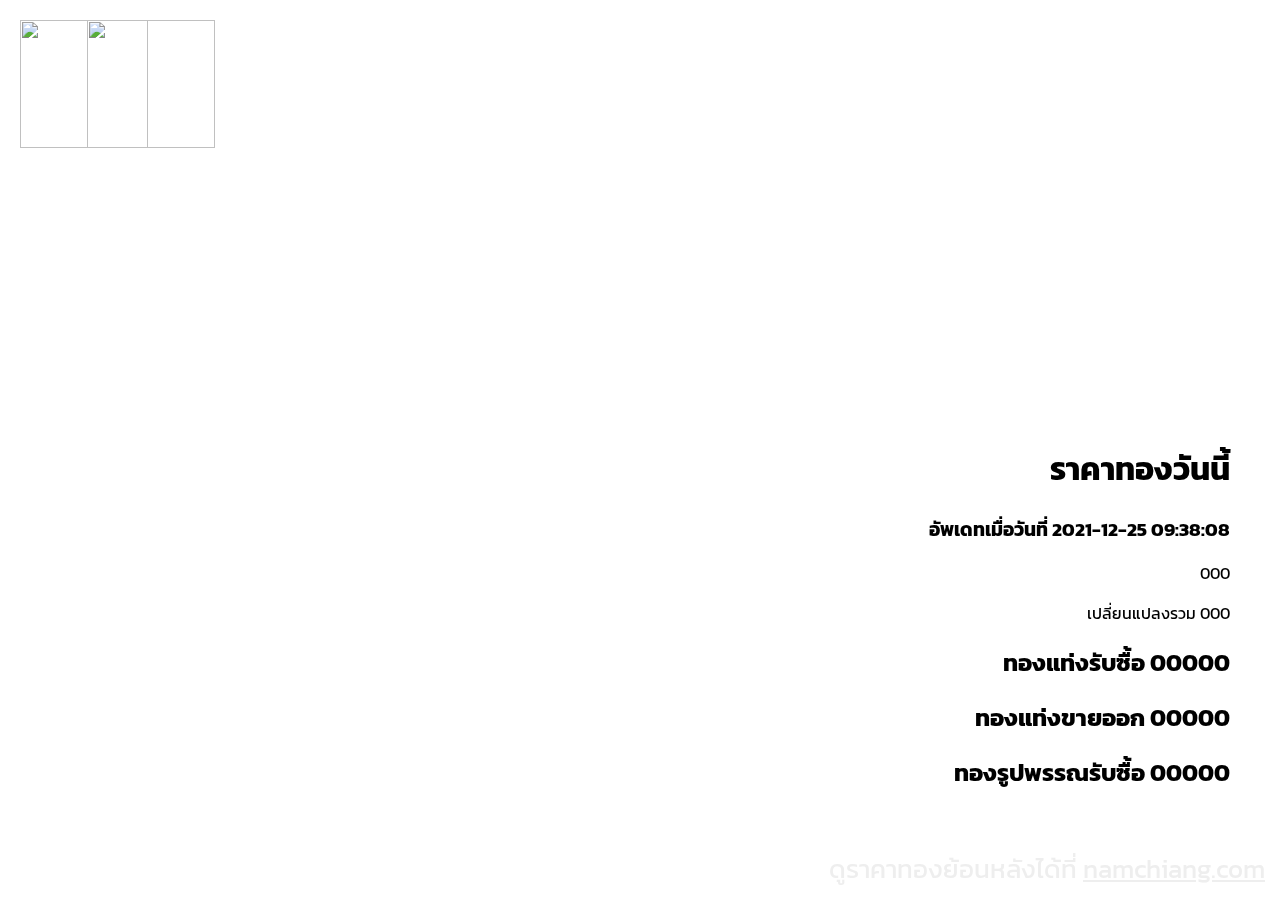
==== index.html @ 5bce75dd "init" ====
<!DOCTYPE >
<html>
  <head>
    <meta charset="utf-8" />
    <meta content="width=device-width, minimum-scale=1, maximum-scale=1" name="viewport" />
    <link rel="stylesheet" href="https://cdnjs.cloudflare.com/ajax/libs/vegas/2.5.4/vegas.min.css" />
    <link rel="stylesheet" href="https://cdnjs.cloudflare.com/ajax/libs/vegas/2.5.4/vegas.min.css.map" />
    <link rel="stylesheet" href="style.css" />
    <title>ราคาทองวันนี้ - ห้างทองน่ำเชียง namchiang</title>
  </head>
  <body>
    <section class="vegas-container" id="banner">
      <div class="container">
        <div class="logo">
          <img class="gt-logo" src="https://www.namchiang.com/wp-content/uploads/2019/04/gtlogo.png" />
          <img class="nc-logo" src="https://www.namchiang.com/wp-content/uploads/2019/04/cropped-NcLogo.png" />
        </div>
        <div class="contents">
          <h1>ราคาทองวันนี้</h1>
          <h3>อัพเดทเมื่อวันที่ <span class="update">2021-12-25 09:38:08</span></h3>
          <p>000</p>
          <p>เปลี่ยนแปลงรวม <span>000</span></p>
          <h2>ทองแท่งรับซื้อ <span>00000</span></h2>
          <h2>ทองแท่งขายออก <span>00000</span></h2>
          <h2>ทองรูปพรรณรับซื้อ <span>00000</span></h2>
        </div>
        <div class="footer">
          <p>ดูราคาทองย้อนหลังได้ที่ <a href="https://www.namchiang.com/">namchiang.com</a></p>
        </div>
      </div>
    </section>

    <script src="http://code.jquery.com/jquery.min.js"></script>
    <script src="https://cdnjs.cloudflare.com/ajax/libs/vegas/2.5.4/vegas.min.js"></script>
    <script src="https://cdnjs.cloudflare.com/ajax/libs/vegas/2.5.4/vegas.min.js.map"></script>
    <script>
      jQuery(document).ready(function () {
        $("#banner").vegas({
          shuffle: true,
          transitionDuration: 2000,
          animation: "kenburns",
          slides: [
            { src: "img/home-bg.jpg" },
            { src: "img/01.jpg" },
            { src: "img/02.jpg" },
            { src: "img/03.jpg" },
            { src: "img/04.jpg" },
            { src: "img/05.jpg" },
          ],
        });
      });
    </script>
  </body>
</html>
---- style.css ----
@import url('https://fonts.googleapis.com/css2?family=Kanit:wght@400;600&display=swap');

* {
  box-sizing: border-box;
}

body {
  font-family: 'Kanit', sans-serif;
  margin: 0;
}

.logo {
  left: 20px;
  position: fixed;
  top: 20px;
}
.logo > img {
  max-width: 150px;
  width: 10vw;
}
.logo > img + img {
  margin-left: -25%;
}

.footer {
  bottom: 0;
  padding: 12px 15px;
  position: fixed;
  text-align: right;
  width: 100%;
}
.footer a, 
.footer p {
  color: #eee;
  font-size: 2vw;
  margin: 0;
}

.contents {
  bottom: 10%;
  position: fixed;
  right: 50px;
  text-align: right;
}

@media (orientation: portrait) {
  .logo > img {
    width: 12vw;
  }
  .footer a, 
  .footer p {
    font-size: 4vw;
  }
}
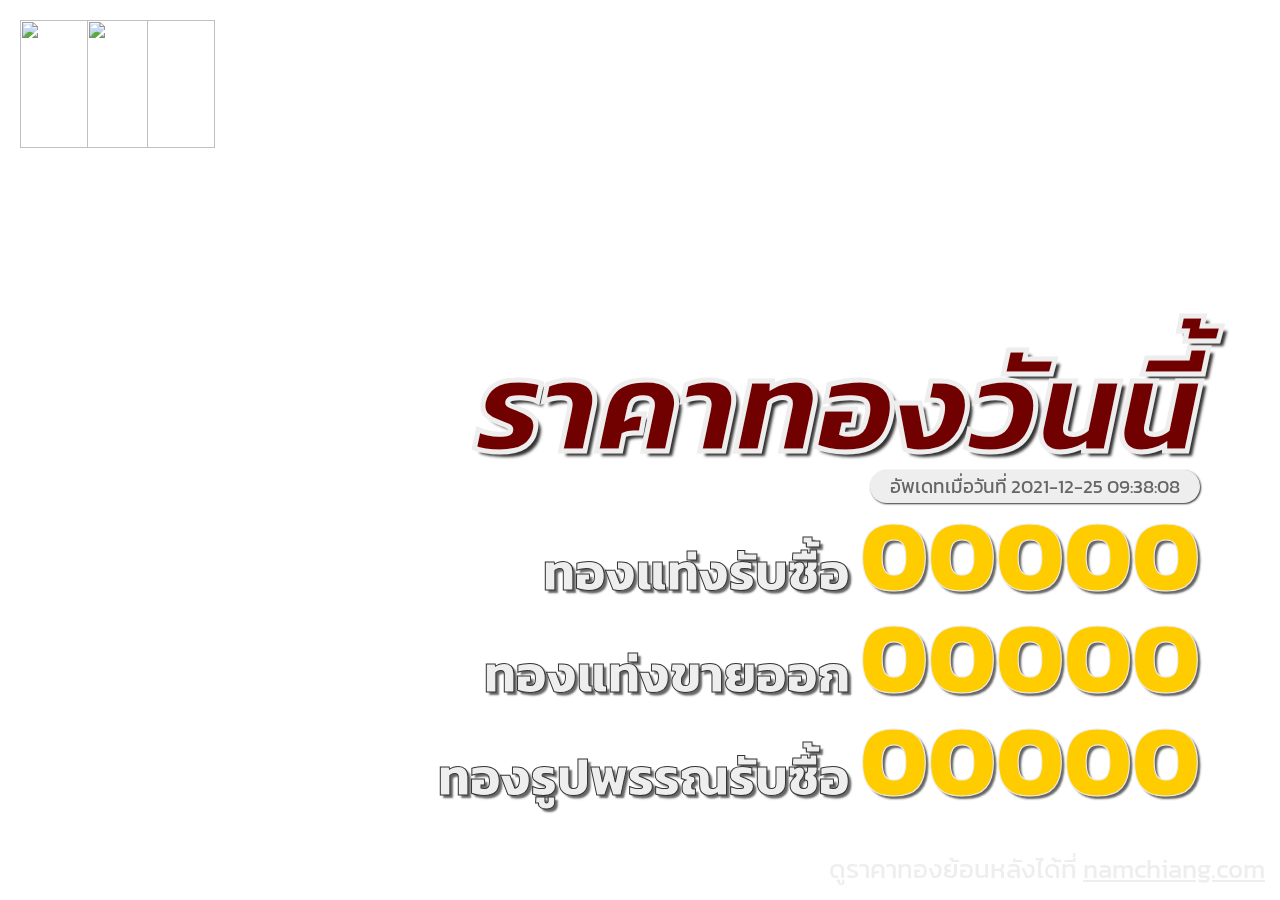
==== commit e3a07d6b: "init" ====
--- a/index.html
+++ b/index.html
@@ -17,9 +17,7 @@
         </div>
         <div class="contents">
           <h1>ราคาทองวันนี้</h1>
-          <h3>อัพเดทเมื่อวันที่ <span class="update">2021-12-25 09:38:08</span></h3>
-          <p>000</p>
-          <p>เปลี่ยนแปลงรวม <span>000</span></p>
+          <p class="update-date">อัพเดทเมื่อวันที่ <span id="date">2021-12-25 09:38:08</span></p>
           <h2>ทองแท่งรับซื้อ <span>00000</span></h2>
           <h2>ทองแท่งขายออก <span>00000</span></h2>
           <h2>ทองรูปพรรณรับซื้อ <span>00000</span></h2>
@@ -30,25 +28,9 @@
       </div>
     </section>
 
-    <script src="http://code.jquery.com/jquery.min.js"></script>
+    <script src="https://code.jquery.com/jquery.min.js"></script>
     <script src="https://cdnjs.cloudflare.com/ajax/libs/vegas/2.5.4/vegas.min.js"></script>
     <script src="https://cdnjs.cloudflare.com/ajax/libs/vegas/2.5.4/vegas.min.js.map"></script>
-    <script>
-      jQuery(document).ready(function () {
-        $("#banner").vegas({
-          shuffle: true,
-          transitionDuration: 2000,
-          animation: "kenburns",
-          slides: [
-            { src: "img/home-bg.jpg" },
-            { src: "img/01.jpg" },
-            { src: "img/02.jpg" },
-            { src: "img/03.jpg" },
-            { src: "img/04.jpg" },
-            { src: "img/05.jpg" },
-          ],
-        });
-      });
-    </script>
+    <script src="script.js"></script>
   </body>
 </html>
--- a/style.css
+++ b/style.css
@@ -39,8 +39,41 @@
 .contents {
   bottom: 10%;
   position: fixed;
-  right: 50px;
+  right: 80px;
   text-align: right;
+}
+h1 {
+  -webkit-text-stroke: #eee 5px;
+  color: #710000;
+  font-size: 10vw;
+  font-style: italic;
+  line-height: 1em;
+  margin: 0;
+  text-shadow: 5px 5px 3px #333;
+}
+h2 {
+  -webkit-text-stroke: #333 1px;
+  color: #eee;
+  font-size: 4vw;
+  line-height: 1;
+  margin: 0;
+  text-shadow: 3px 3px 2px #666;
+}
+h2 > span {
+  -webkit-text-stroke-color: #eee;
+  color: #FFcc00;
+  display: inline-block;
+  font-size: 8vw;
+}
+.update-date {
+  background: #eee;
+  border-radius: 50px;
+  box-shadow: 1px 1px 2px #333;
+  color: #666;
+  display: inline-block;
+  font-size: 1.5vw;
+  margin: 0 auto;
+  padding: 2px 20px;
 }
 
 @media (orientation: portrait) {
@@ -51,4 +84,21 @@
   .footer p {
     font-size: 4vw;
   }
+
+  .contents {
+    bottom: 6%;
+    right: 60px;
+  }
+  h1 {
+    font-size: 15vw;
+  }
+  h2 {
+    font-size: 5vw;
+  }
+  h2 > span {
+    font-size: 12vw;
+  }
+  .update-date {
+    font-size: 2vw;
+  }
 }